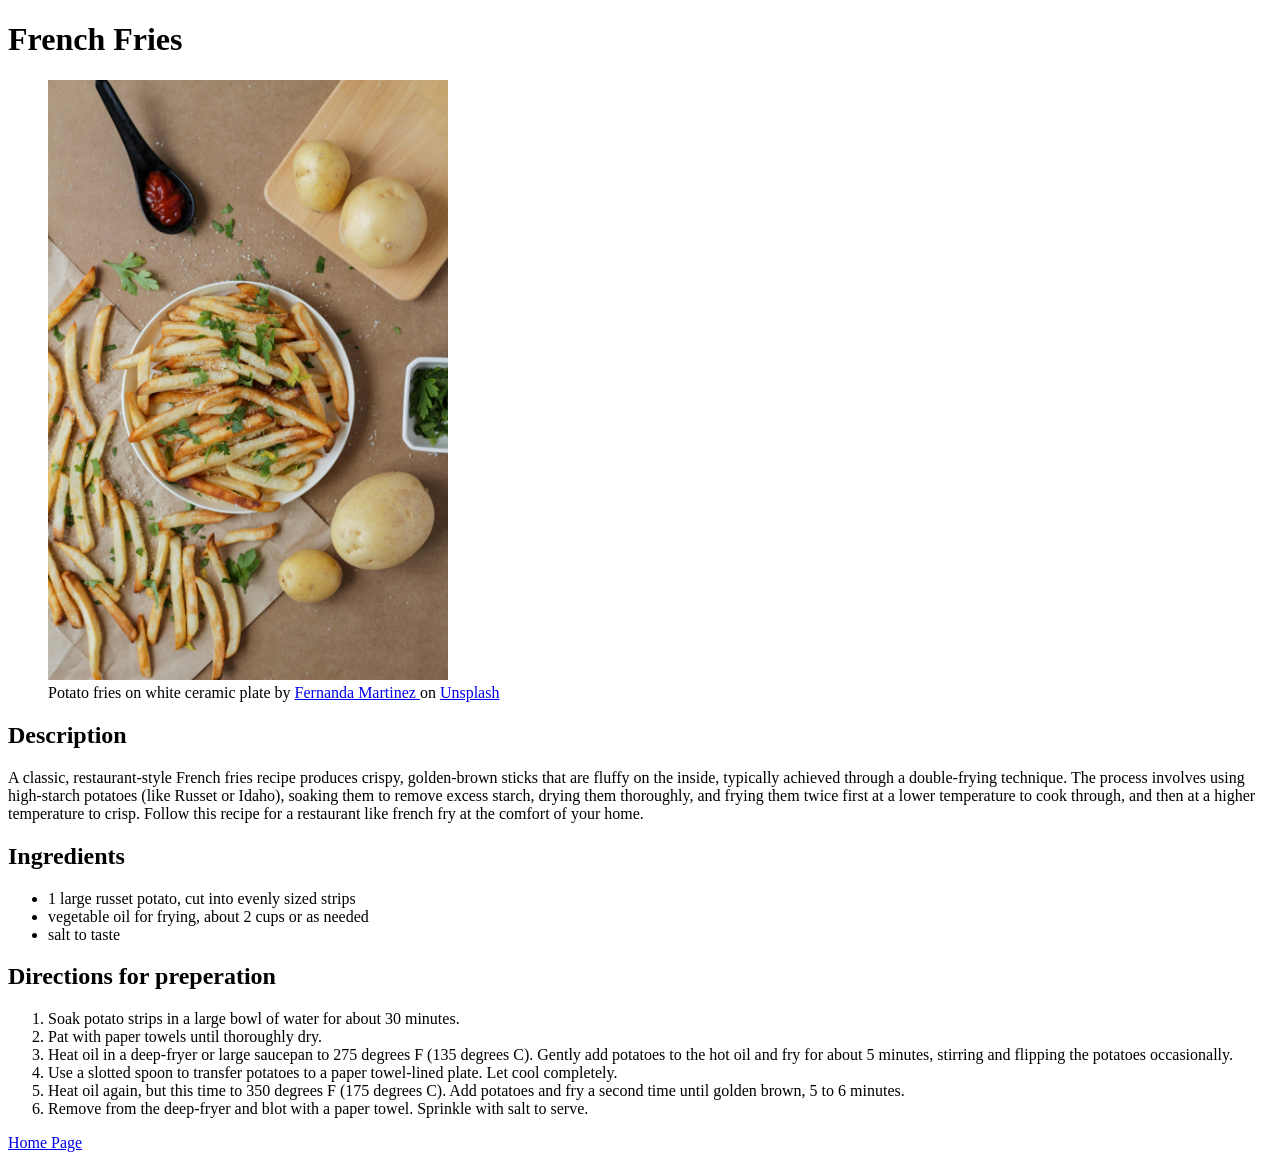
==== recipes/frenchfries.html @ 43da35a4 "Add images and recipe pages" ====
<!DOCTYPE html>
<html lang="en">
    <head>
        <meta charset="UTF-8">
        <title>French Fries Recipe</title>
    </head>
    <body>
        <h1>French Fries</h1>
        <figure>
            <img src="../img/frenchfries.jpg" alt="Image of french fries on a plate salt and corriander leaves used as marination on the fries. Tomato ketchup on a black spoon on the top left and two potatoes one smaller than the other on the cutting board on the top right of the image. A small white container with corriander leaves shown partially to the right of the french fries plate, and two potatoes one smaller than other below the french fries. To the left of the french fries plate theres french fries lying in the surroundings." height="600">
            <figcaption>
                Potato fries on white ceramic plate by 
                <a href="https://unsplash.com/@fermtz05">
                    Fernanda Martinez
                </a> 
                on 
                <a href="https://unsplash.com/photos/potato-fries-and-sliced-potato-on-white-ceramic-plate-H2RzlOijhlQ">
                    Unsplash
                </a>
            </figcaption>
        </figure>
        <h2>Description</h2>
        <p>A classic, restaurant-style French fries
             recipe produces crispy, golden-brown sticks
              that are fluffy on the inside, typically
               achieved through a double-frying technique. 
               The process involves using high-starch
                potatoes (like Russet or Idaho), 
                soaking them to remove excess starch, 
                drying them thoroughly, and frying them 
                twice first at a lower temperature to cook through, 
                and then at a higher temperature to crisp. 
                Follow this recipe for a restaurant like french 
                fry at the comfort of your home.
        </p>
        <h2>Ingredients</h2>
        <ul>
            <li>1 large russet potato, cut into evenly sized strips</li>
            <li>vegetable oil for frying, about 2 cups or as needed</li>
            <li>salt to taste</li>
        </ul>
        <h2>Directions for preperation</h2>
        <ol>
            <li>Soak potato strips in a large bowl of water for about 30 minutes.</li>
            <li>Pat with paper towels until thoroughly dry.</li>
            <li>Heat oil in a deep-fryer or large saucepan to 
                275 degrees F (135 degrees C). 
                Gently add potatoes to the hot oil 
                and fry for about 5 minutes, 
                stirring and flipping the potatoes occasionally.
            </li>
            <li>Use a slotted spoon to transfer potatoes 
                to a paper towel-lined plate. 
                Let cool completely.
            </li>
            <li>Heat oil again, but this time to 350 degrees F 
                (175 degrees C). Add potatoes and fry a 
                second time until golden brown, 
                5 to 6 minutes.
            </li>
            <li>Remove from the deep-fryer and blot with 
                a paper towel. Sprinkle with salt to serve.
            </li>
        </ol>
        <a href="../index.html">Home Page</a>
    </body>
</html>
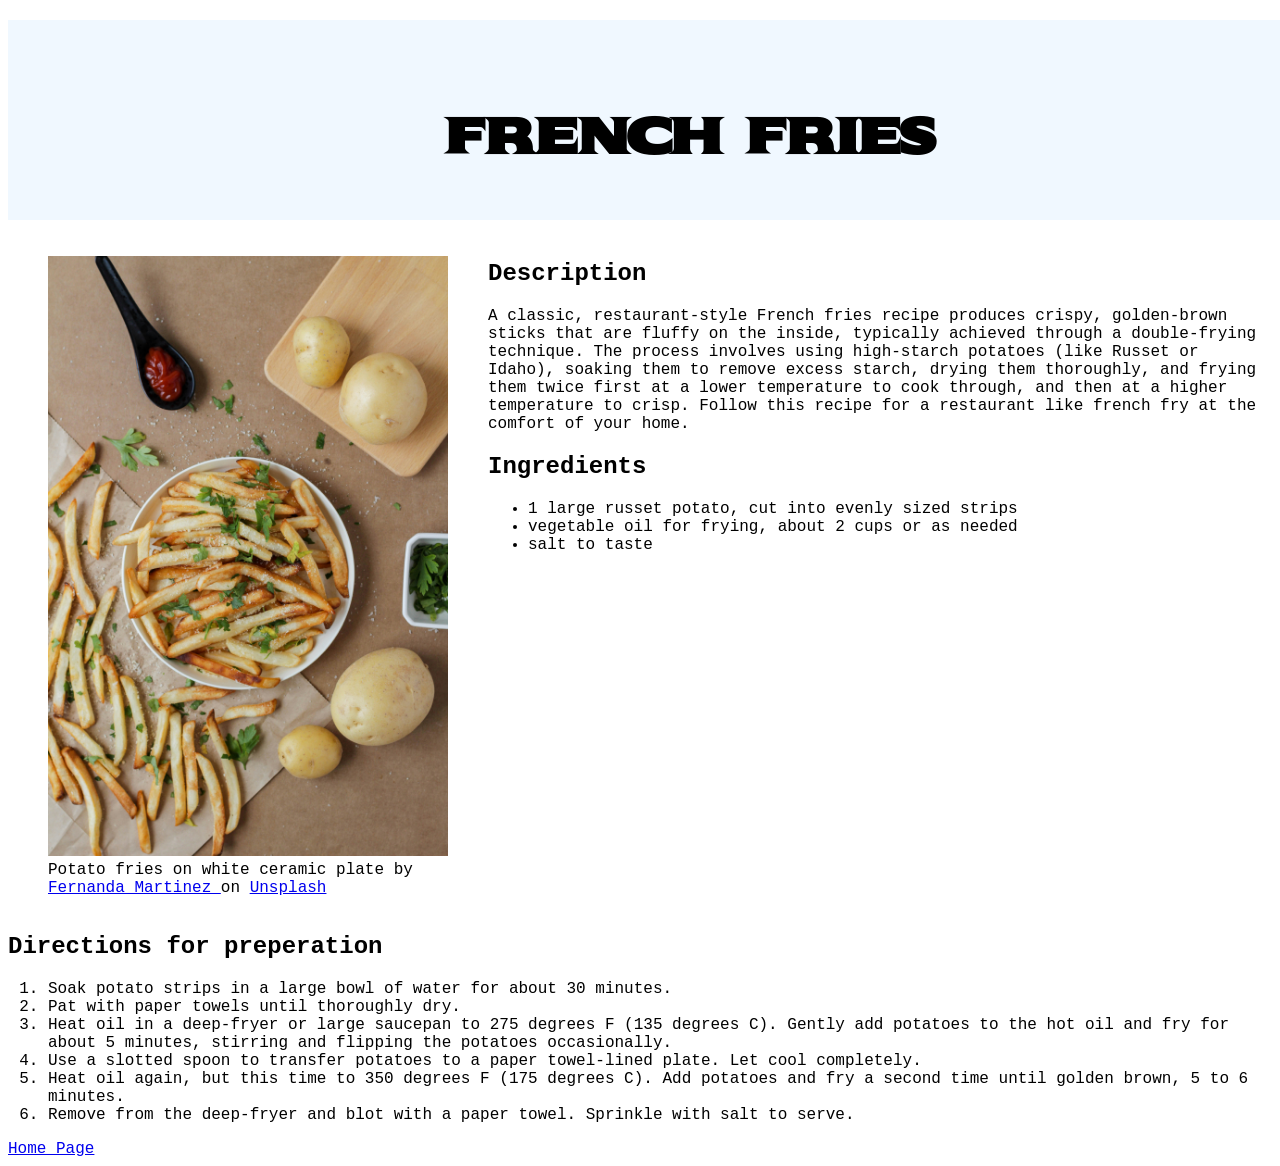
==== commit 50c89b35: "Add new styles to recipe pages to improve visual appeal of the pages added necessary styles to the s" ====
--- a/recipes/frenchfries.html
+++ b/recipes/frenchfries.html
@@ -3,42 +3,52 @@
     <head>
         <meta charset="UTF-8">
         <title>French Fries Recipe</title>
+        <link rel="stylesheet" href="../css/french-fries.css">
+        <link rel="preconnect" href="https://fonts.googleapis.com">
+        <link rel="preconnect" href="https://fonts.gstatic.com" crossorigin>
+        <link href="https://fonts.googleapis.com/css2?family=Sekuya&display=swap" rel="stylesheet">
     </head>
     <body>
-        <h1>French Fries</h1>
-        <figure>
-            <img src="../img/frenchfries.jpg" alt="Image of french fries on a plate salt and corriander leaves used as marination on the fries. Tomato ketchup on a black spoon on the top left and two potatoes one smaller than the other on the cutting board on the top right of the image. A small white container with corriander leaves shown partially to the right of the french fries plate, and two potatoes one smaller than other below the french fries. To the left of the french fries plate theres french fries lying in the surroundings." height="600">
-            <figcaption>
-                Potato fries on white ceramic plate by 
-                <a href="https://unsplash.com/@fermtz05">
-                    Fernanda Martinez
-                </a> 
-                on 
-                <a href="https://unsplash.com/photos/potato-fries-and-sliced-potato-on-white-ceramic-plate-H2RzlOijhlQ">
-                    Unsplash
-                </a>
-            </figcaption>
-        </figure>
-        <h2>Description</h2>
-        <p>A classic, restaurant-style French fries
-             recipe produces crispy, golden-brown sticks
-              that are fluffy on the inside, typically
-               achieved through a double-frying technique. 
-               The process involves using high-starch
-                potatoes (like Russet or Idaho), 
-                soaking them to remove excess starch, 
-                drying them thoroughly, and frying them 
-                twice first at a lower temperature to cook through, 
-                and then at a higher temperature to crisp. 
-                Follow this recipe for a restaurant like french 
-                fry at the comfort of your home.
-        </p>
-        <h2>Ingredients</h2>
-        <ul>
-            <li>1 large russet potato, cut into evenly sized strips</li>
-            <li>vegetable oil for frying, about 2 cups or as needed</li>
-            <li>salt to taste</li>
-        </ul>
+        <div class="head">
+            <h1>French Fries</h1>
+        </div>
+        <div class="desc">
+            <figure>
+                <img src="../img/frenchfries.jpg" alt="Image of french fries on a plate salt and corriander leaves used as marination on the fries. Tomato ketchup on a black spoon on the top left and two potatoes one smaller than the other on the cutting board on the top right of the image. A small white container with corriander leaves shown partially to the right of the french fries plate, and two potatoes one smaller than other below the french fries. To the left of the french fries plate theres french fries lying in the surroundings." height="600">
+                <figcaption>
+                    Potato fries on white ceramic plate by 
+                    <a href="https://unsplash.com/@fermtz05">
+                        Fernanda Martinez
+                    </a> 
+                    on 
+                    <a href="https://unsplash.com/photos/potato-fries-and-sliced-potato-on-white-ceramic-plate-H2RzlOijhlQ">
+                        Unsplash
+                    </a>
+                </figcaption>
+            </figure>
+            <div class="inner-desc">
+                <h2>Description</h2>
+                <p>A classic, restaurant-style French fries
+                    recipe produces crispy, golden-brown sticks
+                    that are fluffy on the inside, typically
+                    achieved through a double-frying technique. 
+                    The process involves using high-starch
+                        potatoes (like Russet or Idaho), 
+                        soaking them to remove excess starch, 
+                        drying them thoroughly, and frying them 
+                        twice first at a lower temperature to cook through, 
+                        and then at a higher temperature to crisp. 
+                        Follow this recipe for a restaurant like french 
+                        fry at the comfort of your home.
+                </p>
+                <h2>Ingredients</h2>
+                <ul>
+                    <li>1 large russet potato, cut into evenly sized strips</li>
+                    <li>vegetable oil for frying, about 2 cups or as needed</li>
+                    <li>salt to taste</li>
+                </ul>
+            </div>
+        </div>
         <h2>Directions for preperation</h2>
         <ol>
             <li>Soak potato strips in a large bowl of water for about 30 minutes.</li>
--- a/css/french-fries.css
+++ b/css/french-fries.css
@@ -0,0 +1,25 @@
+body{
+    font-family: 'Courier New', Courier, monospace;
+}
+
+.head{
+    width: 100%;
+    height: 100px;
+    margin: 20px auto;
+    text-align: center;
+    padding: 50px;
+    font-size: 25px;
+    background-color: aliceblue;
+    font-family: "Sekuya", system-ui;
+    font-weight: 400;
+}
+
+.desc{
+    display: block;
+    display: flex;
+
+}
+
+.inner-desc{
+    display: block;
+}
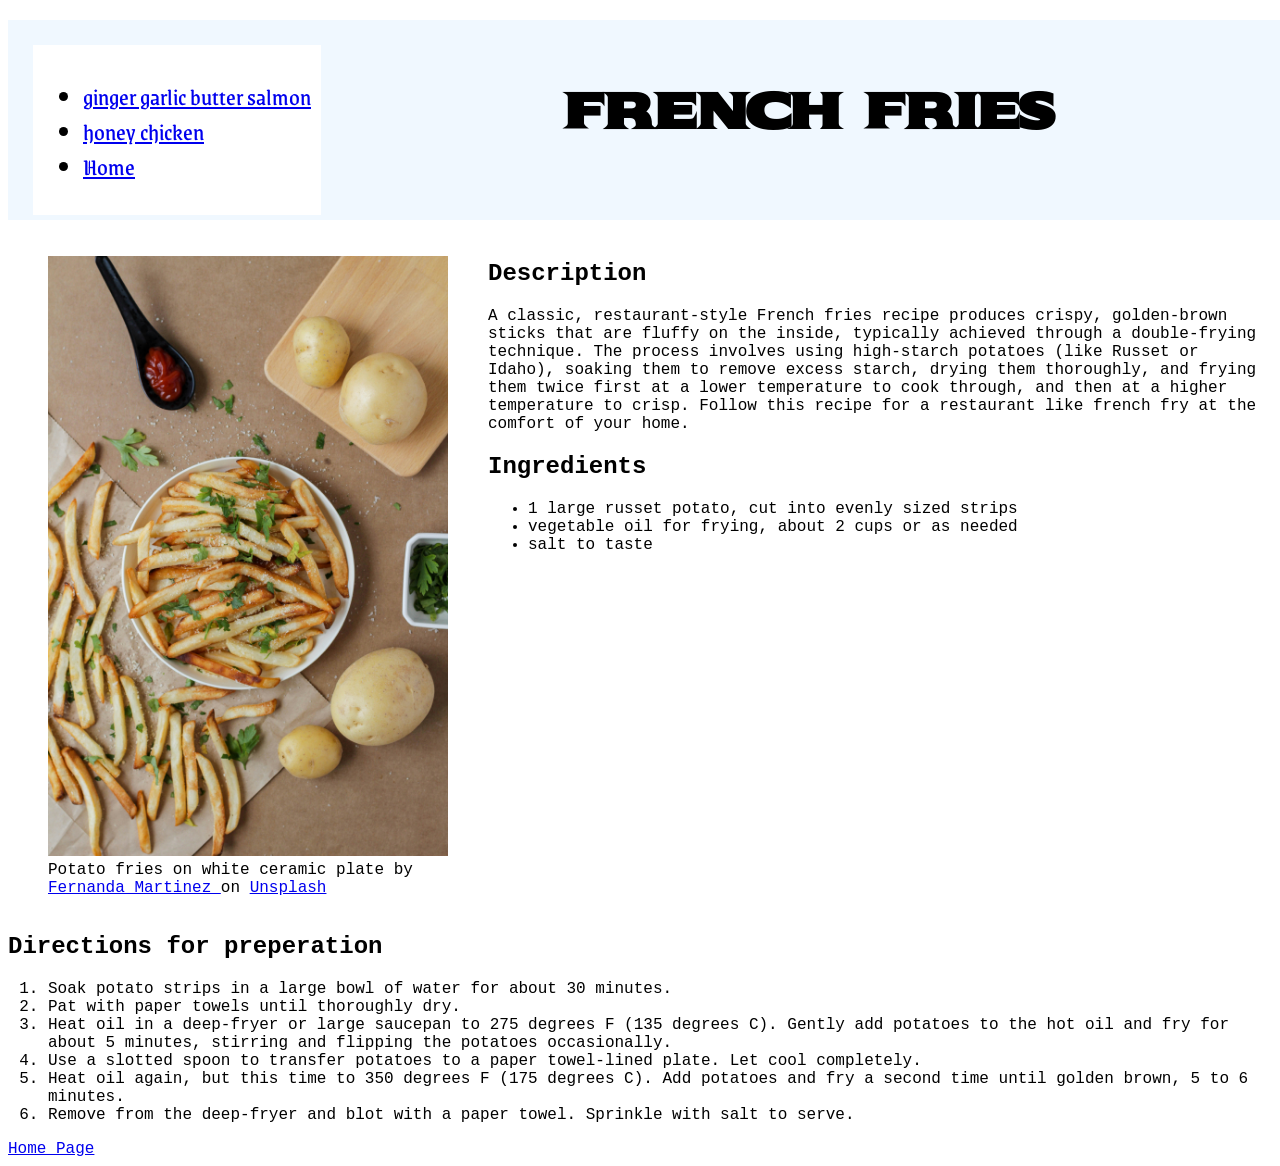
==== commit 93e6d385: "Add a navigation bar to the recipe page added a navigation bar to the recipe page for ease of naviga" ====
--- a/recipes/frenchfries.html
+++ b/recipes/frenchfries.html
@@ -7,10 +7,22 @@
         <link rel="preconnect" href="https://fonts.googleapis.com">
         <link rel="preconnect" href="https://fonts.gstatic.com" crossorigin>
         <link href="https://fonts.googleapis.com/css2?family=Sekuya&display=swap" rel="stylesheet">
+        <link rel="preconnect" href="https://fonts.googleapis.com">
+        <link rel="preconnect" href="https://fonts.gstatic.com" crossorigin>
+        <link href="https://fonts.googleapis.com/css2?family=Grenze+Gotisch:wght@100..900&display=swap" rel="stylesheet">
     </head>
     <body>
         <div class="head">
-            <h1>French Fries</h1>
+            <div class="navigation">
+                <ul>
+                    <li><a href="salmon.html">ginger garlic butter salmon</a></li>
+                    <li><a href="honey-chicken.html">honey chicken</a></li>
+                    <li><a href="../index.html">Home</a></li>
+                </ul>
+            </div>
+            <div class="title">
+                <h1>French Fries</h1>
+            </div>
         </div>
         <div class="desc">
             <figure>
--- a/css/french-fries.css
+++ b/css/french-fries.css
@@ -3,15 +3,34 @@
 }
 
 .head{
+    display: flex;
+    flex: 1 1 auto;
     width: 100%;
-    height: 100px;
+    height: 150px;
     margin: 20px auto;
-    text-align: center;
-    padding: 50px;
+    padding: 25px;
     font-size: 25px;
     background-color: aliceblue;
     font-family: "Sekuya", system-ui;
     font-weight: 400;
+}
+
+.title{
+
+    text-align: center;
+    flex: 1 1 auto;
+}
+
+.navigation{
+    display: flex;
+    height: 150px;
+    flex-direction: column;
+    flex: 0 1 auto;
+    padding: 10px;
+    text-align: left;
+    font-family: "Grenze Gotisch", serif;
+    font-size: 24px;
+    background-color: white;   
 }
 
 .desc{
